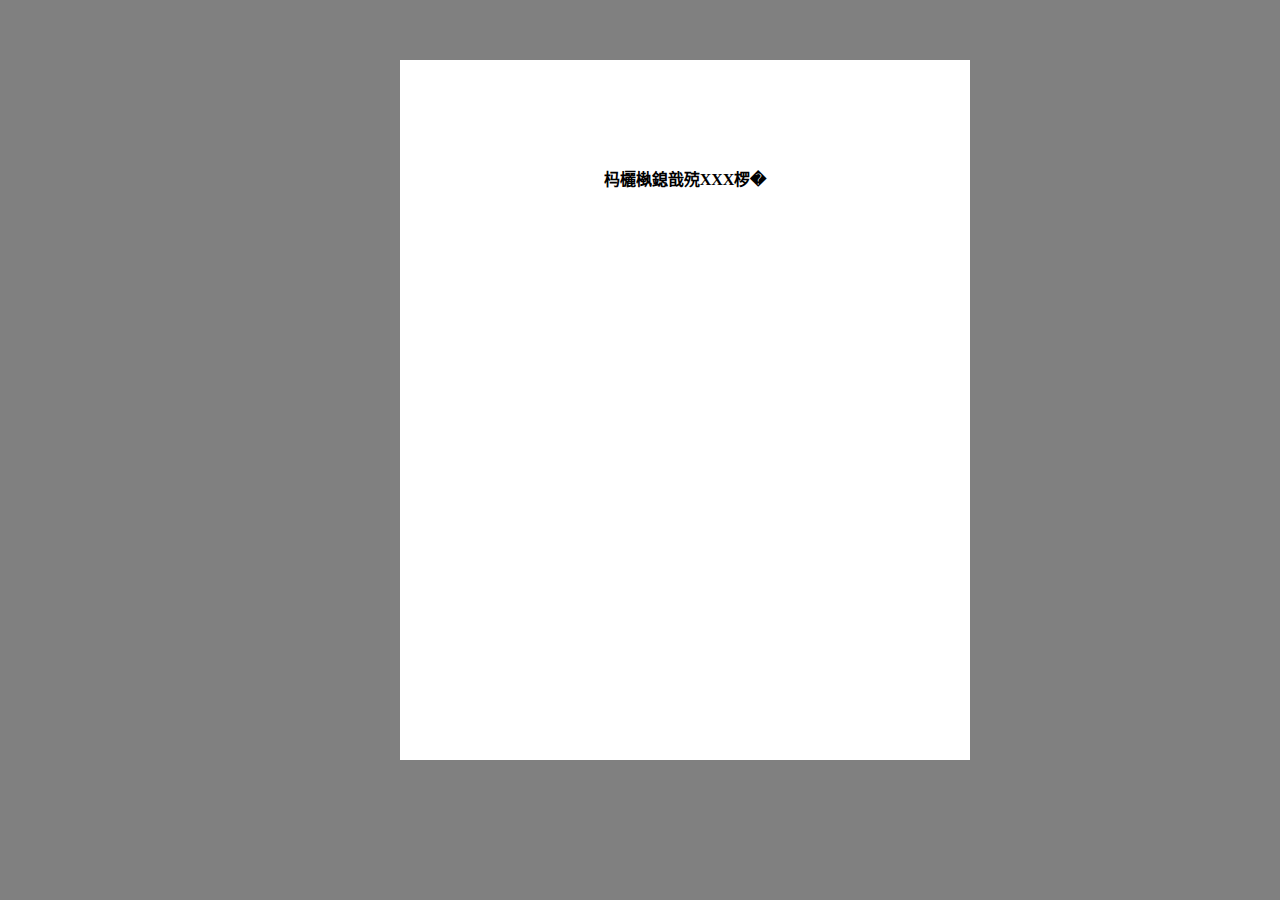
==== _layouts/default.html @ 00738b55 "Create default.html" ====
<html>
  
<head>
<meta http-equiv="Content-Language" content="zh-cn">
<meta http-equiv="Content-Type" content="text/html; charset=gb2312">
<!--下面的tittle就是你网页最顶部的标签显示的内容-->
<title>这是我的网页</title>
<meta name="keywords" content="这是我的网页">
<meta name="description" content="这是我的网页">
</head>
  
 <!--下面是body的开始，背景颜色为#808080-->
<body bgcolor="#808080">
 <!--下面是建立了一个div，style里面是这个div的属性，依次是位置属性、宽度、高度、层级、左边框离父元素距离、上边框离父元素距离、padding right/left/top/bottom、背景颜色-->
<div style="position: absolute; width: 450px; height: 550px; z-index: 1; left: 400px; top: 60px; padding-left: 60px; padding-right: 60px; padding-top: 90px; padding-bottom: 60px; background-color: #FFFFFF" id="layer1">
<!--下面是建立了一个P元素，b标签是加粗字体的作用-->
<p align="center"><b>这是我的XXX页</b></p>
  
</body>
  
</html>
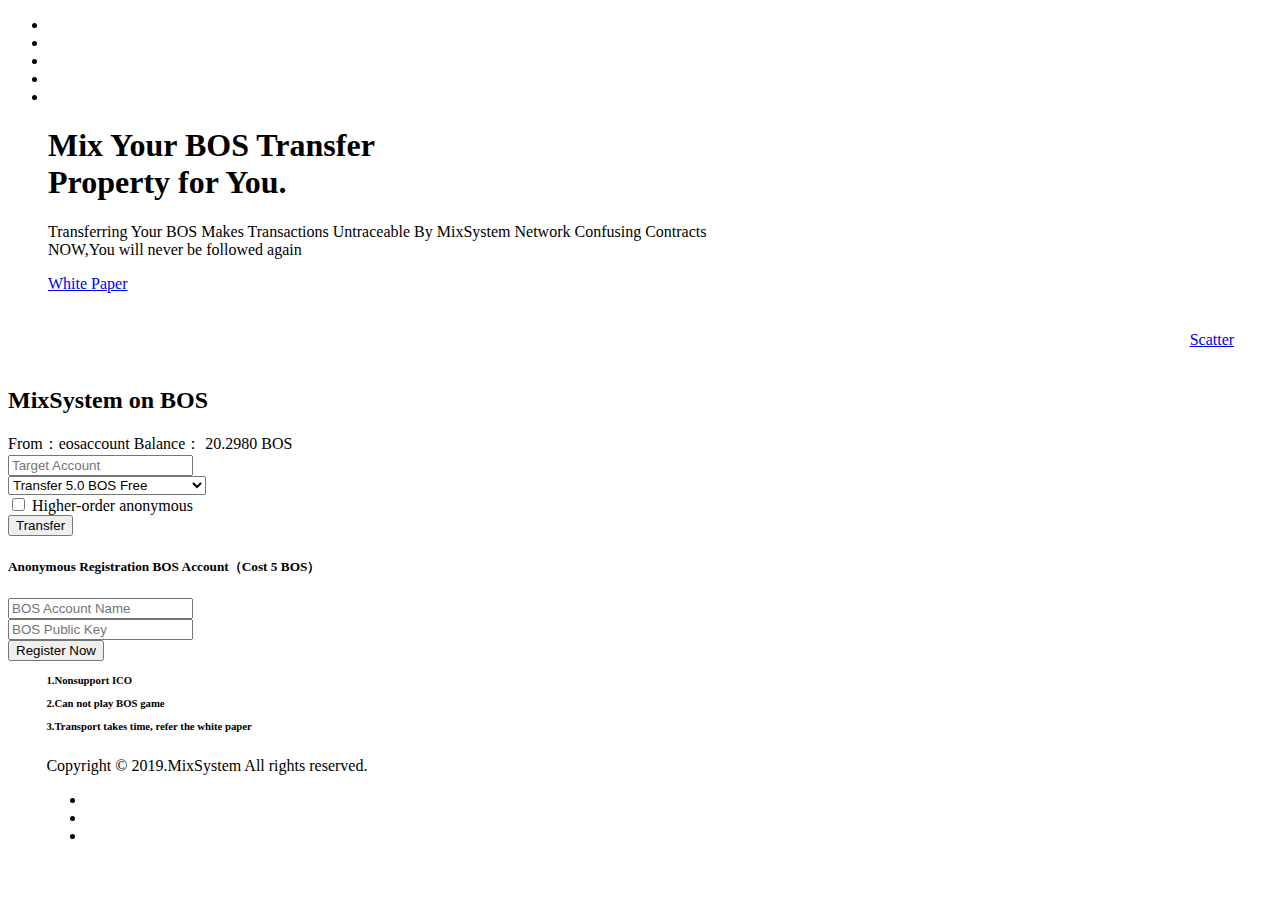
==== commit 2930f096: "test" ====
--- a/_layouts/default.html
+++ b/_layouts/default.html
@@ -1,21 +1,208 @@
-<html>
-  
+<!DOCTYPE html>
+<html lang="en">
 <head>
-<meta http-equiv="Content-Language" content="zh-cn">
-<meta http-equiv="Content-Type" content="text/html; charset=gb2312">
-<!--下面的tittle就是你网页最顶部的标签显示的内容-->
-<title>这是我的网页</title>
-<meta name="keywords" content="这是我的网页">
-<meta name="description" content="这是我的网页">
+<meta charset="utf-8">
+<meta http-equiv="X-UA-Compatible" content="IE=edge">
+<meta name="viewport" content="width=device-width, initial-scale=1, user-scalable=no">
+<title>MixSystem On BOS</title>
+<link rel="icon" href="images/icon.png">
+<link rel="stylesheet" type="text/css" href="css/bootstrap.min.css"> 
+<link rel="stylesheet" type="text/css" href="css/range-Slider.min.css"> 
+<link rel="stylesheet" type="text/css" href="css/search.css"> 
+<link rel="stylesheet" type="text/css" href="css/reality-icon.css"> 
+<link rel="stylesheet" type="text/css" href="css/style.css"> 
 </head>
-  
- <!--下面是body的开始，背景颜色为#808080-->
-<body bgcolor="#808080">
- <!--下面是建立了一个div，style里面是这个div的属性，依次是位置属性、宽度、高度、层级、左边框离父元素距离、上边框离父元素距离、padding right/left/top/bottom、背景颜色-->
-<div style="position: absolute; width: 450px; height: 550px; z-index: 1; left: 400px; top: 60px; padding-left: 60px; padding-right: 60px; padding-top: 90px; padding-bottom: 60px; background-color: #FFFFFF" id="layer1">
-<!--下面是建立了一个P元素，b标签是加粗字体的作用-->
-<p align="center"><b>这是我的XXX页</b></p>
-  
+<body> 
+
+<!--Loader-->
+<div class="loader">
+  <div class="span">
+    <div class="location_indicator"></div>
+  </div>
+</div>
+<!--Loader-->  
+      
+<!--Slider-->
+<div class="rev_slider_wrapper">
+  <div id="rev_overlaped" class="rev_slider"  data-version="5.0">
+    <ul>
+      <!-- SLIDE -->
+      <li data-transition="fade">
+        <img src="images/home1-banner1.jpg" alt="" data-bgposition="center center" data-bgfit="cover" class="rev-slidebg">							
+      </li>
+      <li data-transition="fade">
+        <img src="images/home1-banner2.jpg" alt="" data-bgposition="center center" data-bgfit="cover" class="rev-slidebg">							
+      </li>
+      <li data-transition="fade">
+        <img src="images/home1-banner3.jpg" alt="" data-bgposition="center center" data-bgfit="cover" class="rev-slidebg">							
+      </li>
+	  <li data-transition="fade">
+        <img src="images/home1-banner4.jpg" alt="" data-bgposition="center center" data-bgfit="cover" class="rev-slidebg">							
+      </li>
+	  <li data-transition="fade">
+        <img src="images/home1-banner5.jpg" alt="" data-bgposition="center center" data-bgfit="cover" class="rev-slidebg">							
+      </li>
+      <div class="tp-static-layers">
+        <div class="tp-caption tp-static-layer" 
+          id="slide-37-layer-2" 
+          data-x="['left','left','left','left']" data-hoffset="['50','50','50','50']" 
+          data-y="['bottom','bottom','bottom','bottom']" data-voffset="['230','180','150','100']"  
+          data-whitespace="nowrap"
+          data-visibility="['on','on','on','on']"
+          data-fontsize="['48','48','28','28']"
+          data-start="500" 
+          data-responsive_offset="on"
+          data-basealign="slide" 
+          data-startslide="0" 
+          data-endslide="5" 
+          style="z-index: 5;">
+          <h1><span class="t_white">Mix Your BOS Transfer <br>Property for You.</span></h1>
+        </div>
+        <div class="tp-caption tp-static-layer" 
+          id="slide-37-layer-2" 
+          data-x="['left','left','left','left']" data-hoffset="['50','50','50','50']" 
+          data-y="['bottom','bottom','bottom','bottom']" data-voffset="['150','100','120','120']" 
+          data-whitespace="nowrap"
+          data-visibility="['on','on','on','on']"
+          data-start="500" 
+          data-basealign="slide" 
+          data-startslide="0" 
+          data-endslide="5" 
+          style="z-index: 5;">
+          <p class="t_white">Transferring Your BOS Makes Transactions Untraceable By MixSystem Network Confusing Contracts <br> NOW,You will never be followed again</p>
+        </div>
+        <div class="tp-caption tp-static-layer" 
+          id="slide-37-layer-2" 
+          data-x="['left','left','left','left']" data-hoffset="['50','50','50','50']" 
+          data-y="['bottom','bottom','bottom','bottom']" data-voffset="['60','60','60','60']" 
+          data-whitespace="nowrap"
+          data-visibility="['on','on','on','on']"
+          data-start="500" 
+          data-basealign="slide" 
+          data-startslide="0" 
+          data-endslide="5" 
+          style="z-index: 5;"><a href="https://github.com/mixsystem/bosmixsystem" class="btn-white border_radius uppercase">White Paper</a>
+        </div>
+      </div>
+	</ul>	
+  </div>
+</div>
+<!--Slider ends-->
+<div class="tp_overlay">
+  <div style="margin:3%;text-align:right; "><a href="#." class="btn-white border_radius ">Scatter</a></div>
+  <form class="callus clearfix centered">
+  <h2 class=" t_white bottom15 text-center" >MixSystem on BOS</h2>  
+    <account class="text-center ">From：eosaccount Balance： 20.2980 BOS</account>
+    <!--Transfer start-->
+	<div class="row">
+      <div class="col-sm-6">
+        <div class="single-query bottom15">
+          <input type="text" class="keyword-input" placeholder="Target Account">
+        </div>
+      </div>
+      <div class="col-sm-6">
+        <div class="single-query bottom15">
+          <div class="intro">
+            <select>       
+              <option>Transfer 5.0 BOS Free</option>
+              <option>Transfer 200.0 BOS 1% Fee</option>
+              <option>Transfer 5000.0 BOS 2% Fee</option>
+            </select>
+          </div>
+        </div>
+      </div>      
+		<div class="search-1 ">
+      <div class="text-center form-group top30">
+	  	  <div class="checkbox ">
+        <label title="Higher-order Anonymous:used delegatebw --transfer CPU,
+        You will not receive BOS currency,
+        but you will receive CPU by transfer(not delegatebw).
+        You can undelegatebw this CPU to complete the transfer,
+        which is undetectable on the target account." >
+			  <input type="checkbox"> Higher-order anonymous
+		    </label>
+	      </div>	
+          <button type="submit" class="border_radius btn-yellow text-uppercase ">Transfer</button>
+      </div>
+		</div>
+  </div>
+  <!--Transfer end-->
+
+  <!--register start-->
+  <h5 class="text-left t_white text-center top15">Anonymous Registration BOS Account（Cost 5 BOS）</h5>
+  <div class="row top20" >
+    
+    <div class="col-sm-6">
+      <div class="single-query bottom15">
+        <input type="text" class="keyword-input" placeholder="BOS Account Name">
+      </div>
+    </div>
+    <div class="col-sm-6">
+      <div class="single-query bottom15">
+        <input type="text" class="keyword-input" placeholder="BOS Public Key">
+      </div>
+    </div>      
+  <div class="search-1 ">
+    <div class="text-center form-group top30">
+      <div class="checkbox ">
+      </div>	
+        <button type="submit" class="border_radius btn-yellow text-uppercase ">Register Now</button>
+    </div>
+  </div>
+</div>
+<!--register end-->
+  </form>
+   
+<!-- button copyright_simple -->
+	<DIV style="bottom:1px; position:absolute; width:98%; margin:3%; z-index:-1; ">
+		<h6 class="text-left">
+		<p>NOTES：</p>
+		<p>1.Nonsupport ICO</p>
+		<p>2.Can not play BOS game</p>
+		<p>3.Transport takes time, refer the white paper
+		</h6>
+		
+			<div class="row">
+				<div class="col-md-8 col-sm-5 top30">         
+					<p>Copyright &copy; 2019.MixSystem All rights reserved. </p>		 
+				</div>
+				<div class="text-right top15">
+					<DIV style="margin-right:8%; ">
+				<ul class="social_share">			
+				<li><a href="https://github.com/mixsystem/bosmixsystem" class="twitter"><i class="icon-twitter-1"></i></a></li>
+				<li title="Email to US"><a href="https://github.com/mixsystem/bosmixsystem" class="mail2"><i class="icon-mail2"></i></a></li>	
+				<li title="Check the White Paper"><a href="https://github.com/mixsystem/bosmixsystem" class="github"><i class="icon-github"></i></a></li>						
+				</ul>
+					</div>
+				</div>
+			</div>
+		
+	</DIV>	
+<!-- button copyright_simple -->
+
+<script src="js/jquery-2.1.4.js"></script> 
+<script src="js/bootstrap.min.js"></script> 
+<script src="js/jquery.appear.js"></script>
+<script src="js/jquery-countTo.js"></script>
+<script src="js/bootsnav.js"></script>
+<script src="js/masonry.pkgd.min.js"></script>
+<script src="js/jquery.parallax-1.1.3.js"></script>
+<script src="js/jquery.cubeportfolio.min.js"></script>
+<script src="js/range-Slider.min.js"></script>
+<script src="js/owl.carousel.min.js"></script> 
+<script src="js/selectbox-0.2.min.js"></script>
+<script src="js/zelect.js"></script>
+<script src="js/jquery.fancybox.js"></script>
+<script src="js/jquery.themepunch.tools.min.js"></script>
+<script src="js/jquery.themepunch.revolution.min.js"></script>
+<script src="js/revolution.extension.actions.min.js"></script>
+<script src="js/revolution.extension.layeranimation.min.js"></script>
+<script src="js/revolution.extension.navigation.min.js"></script>
+<script src="js/revolution.extension.parallax.min.js"></script>
+<script src="js/revolution.extension.slideanims.min.js"></script>
+<script src="js/revolution.extension.video.min.js"></script>
+<script src="js/custom.js"></script>
+<script src="js/functions.js"></script>
+
 </body>
-  
 </html>
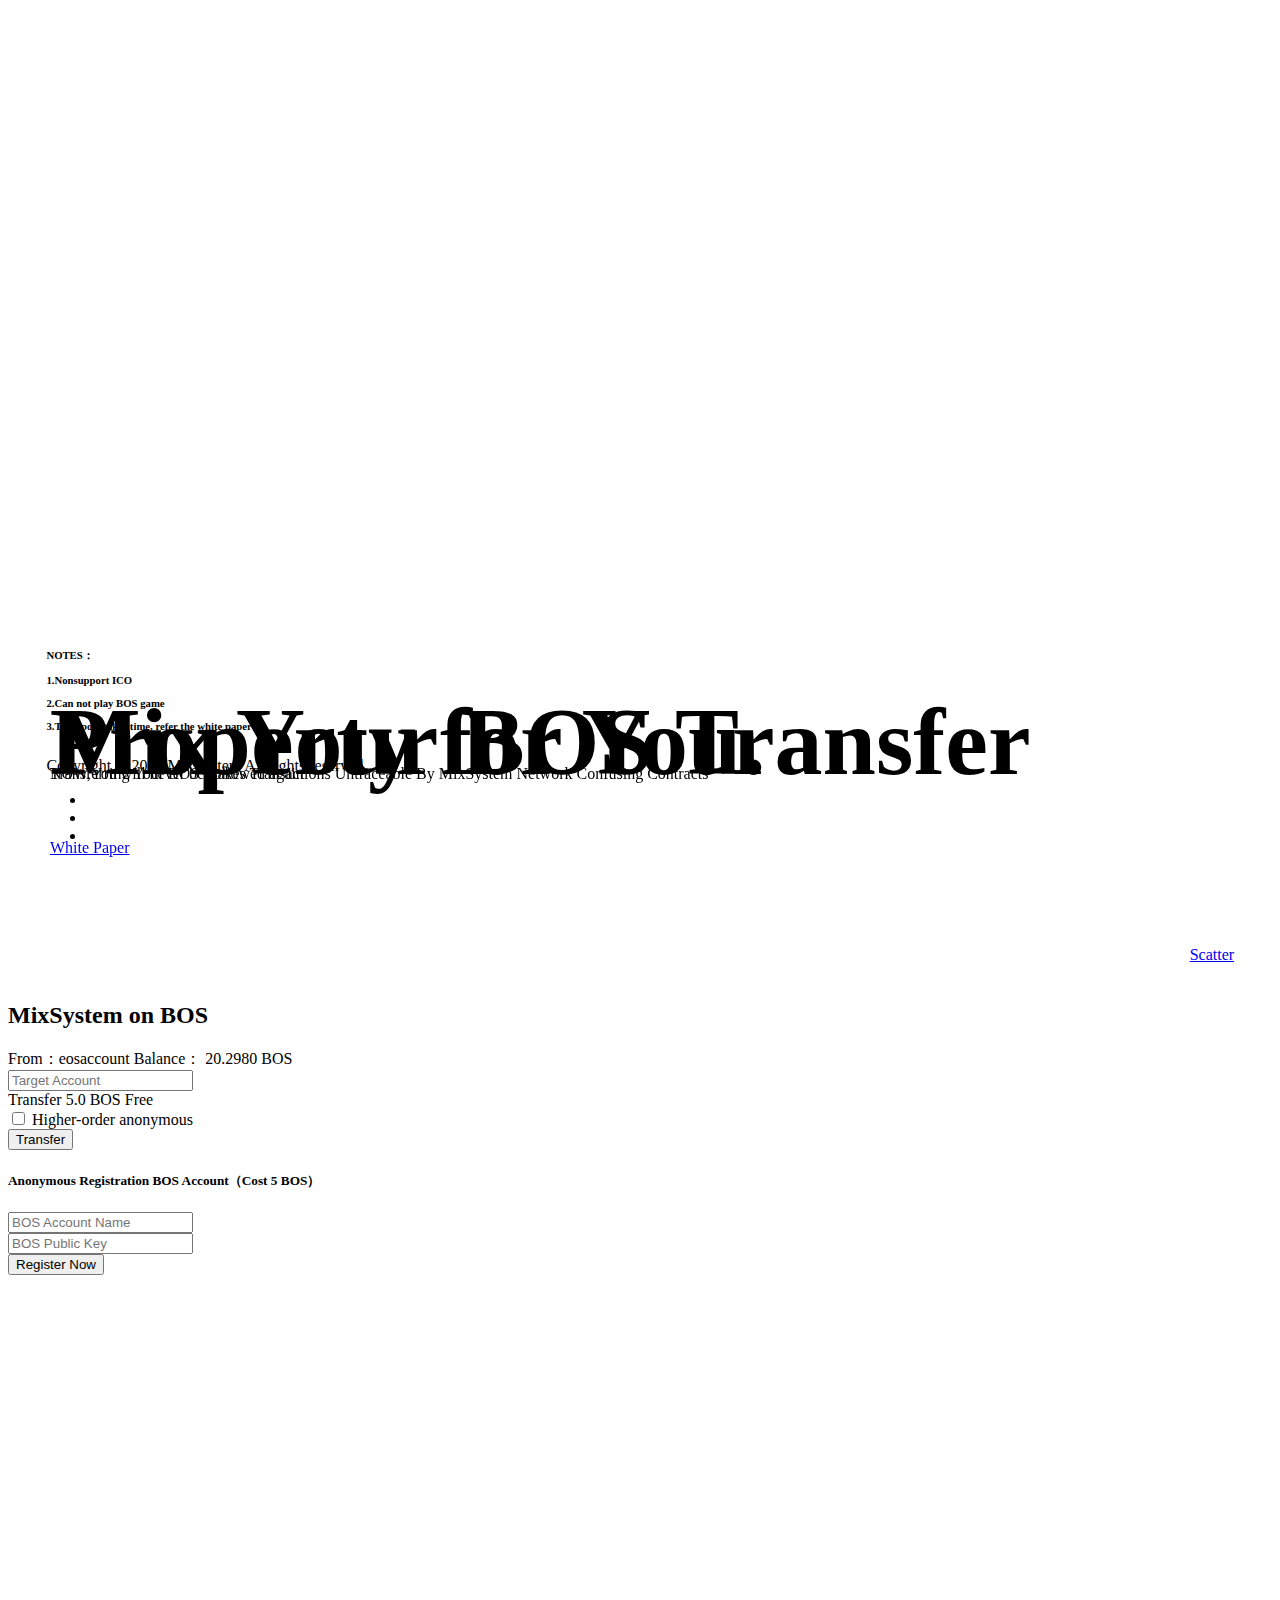
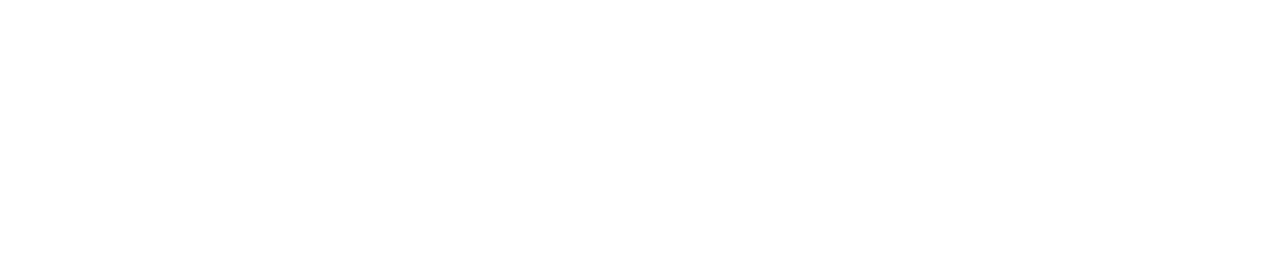
==== commit 22b45818: "Update default.html" ====
--- a/_layouts/default.html
+++ b/_layouts/default.html
@@ -11,10 +11,13 @@
 <link rel="stylesheet" type="text/css" href="css/search.css"> 
 <link rel="stylesheet" type="text/css" href="css/reality-icon.css"> 
 <link rel="stylesheet" type="text/css" href="css/style.css"> 
+	
+<link rel="stylesheet" type="text/css" href="https://github.com/eosonic/EOSBank/blob/master/assets/css/style.scss"> 
+
 </head>
 <body> 
 
-<!--Loader-->
+<!--Loader--master>
 <div class="loader">
   <div class="span">
     <div class="location_indicator"></div>
